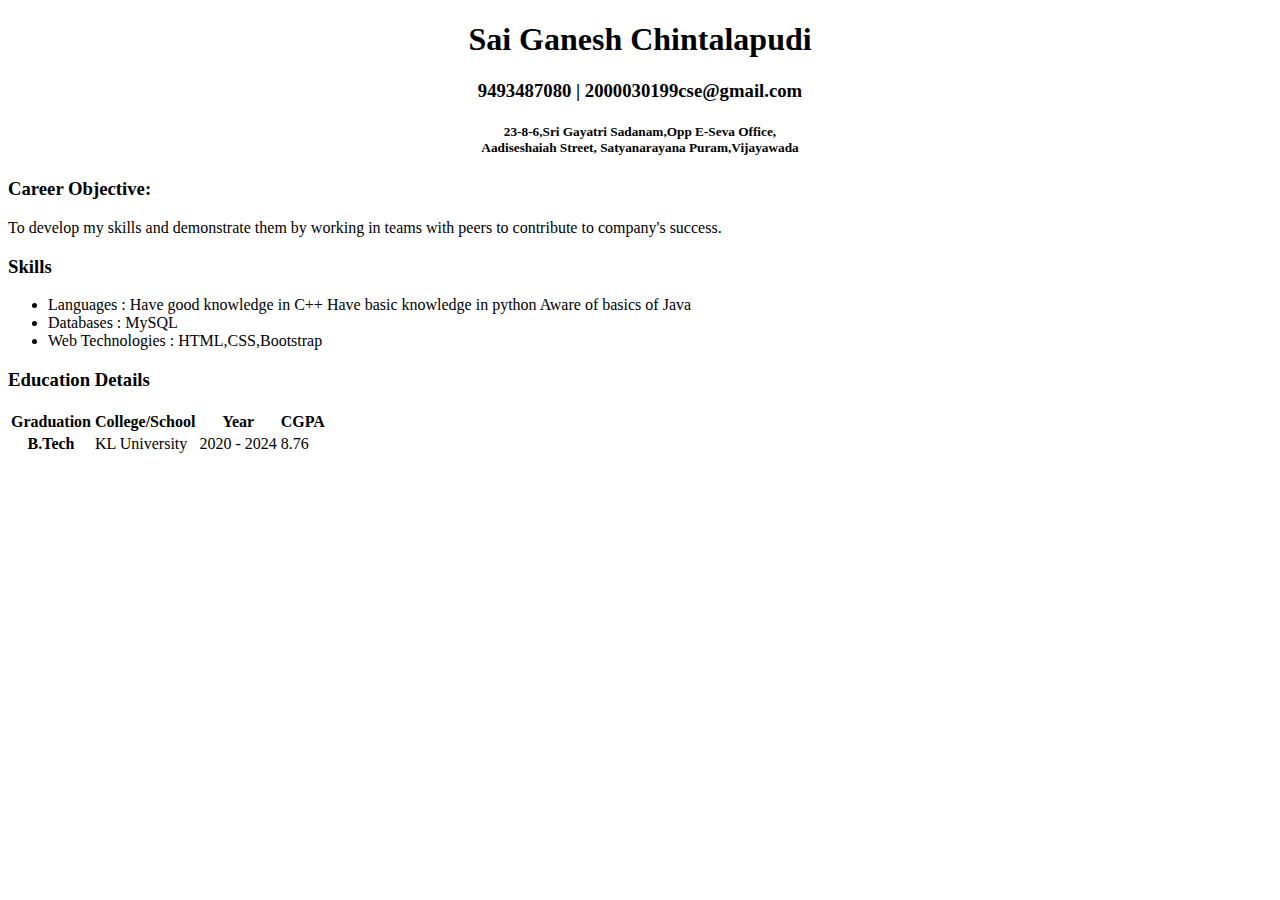
==== Resume.html @ 9fcfad58 "Add files via upload" ====
<!DOCTYPE html>
<html>
<head> <title>My Resume</title>


<style>

    td{
        
    }

</style>

</head>
<meta charset="UTF-8">

<body>
<center>
<h1>Sai Ganesh Chintalapudi</h1>
<h3>9493487080 |  2000030199cse@gmail.com</h3>
<h5>23-8-6,Sri Gayatri Sadanam,Opp E-Seva Office,<br>Aadiseshaiah Street, Satyanarayana Puram,Vijayawada</h5>
</center>



<h3>Career Objective:</h3>
<p>To develop my skills and demonstrate them by working in teams with peers to contribute to company's success.</p>


<h3>Skills</h3>
<ul>
    <li>Languages : 
        Have good knowledge in C++
        Have basic knowledge in python
        Aware of basics of Java
    </li>
    <li>Databases : MySQL</li>
    <li>Web Technologies : HTML,CSS,Bootstrap</li>
</ul>


<h3>Education Details</h3>
<table>
    <tr>
        <th>Graduation</th>
        <th>College/School</th>
        <th> Year</th>
        <th>CGPA</th>
    </tr>
    <tr>
        <th>B.Tech</th>
        <td>KL University</td>
        <td>2020 - 2024</td>
        <td>8.76</td>
    </tr>
</table>





</body>

</html>
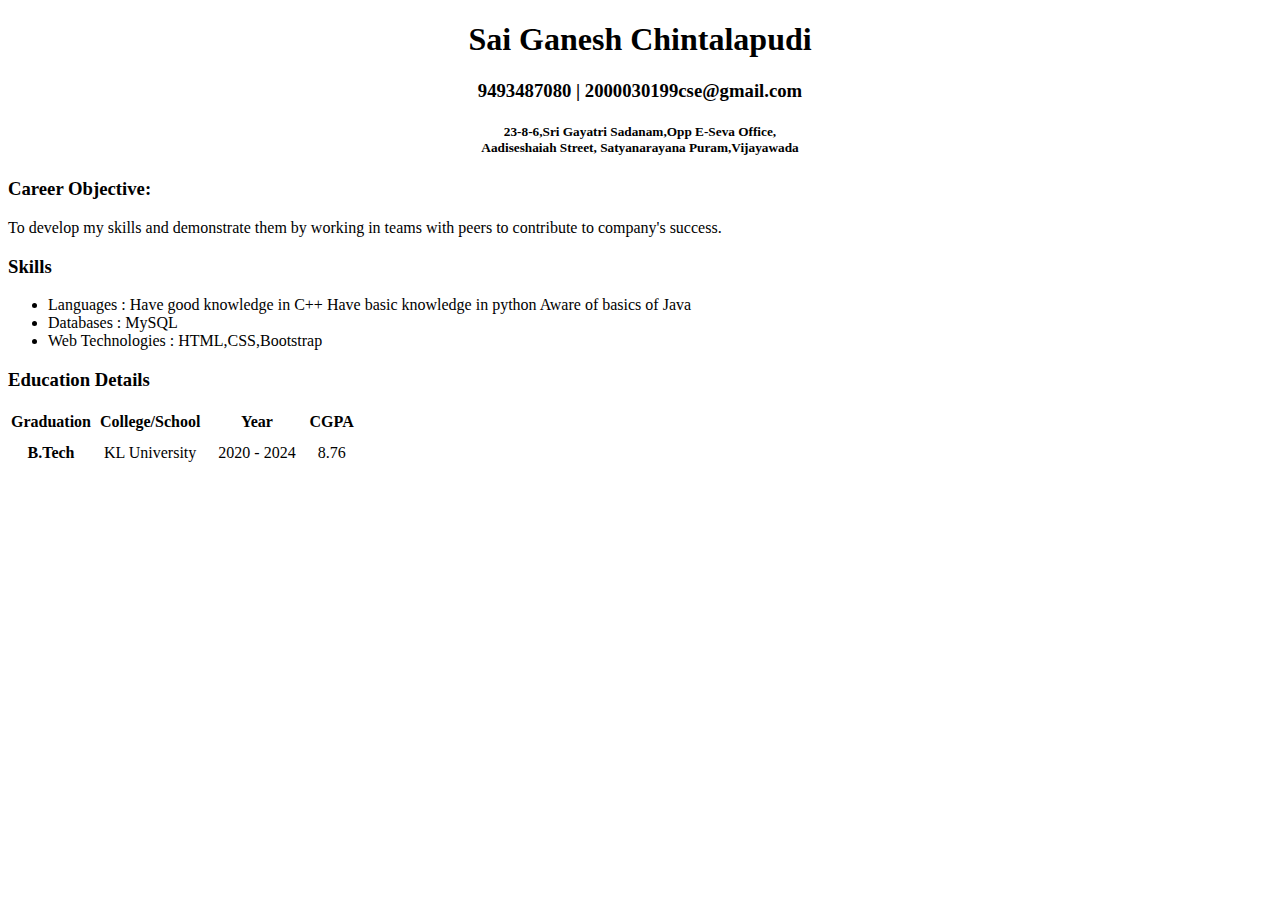
==== commit 3bb47e1f: "addedResume-v1" ====
--- a/Resume.html
+++ b/Resume.html
@@ -6,7 +6,7 @@
 <style>
 
     td{
-        
+        padding: 10px;
     }
 
 </style>
